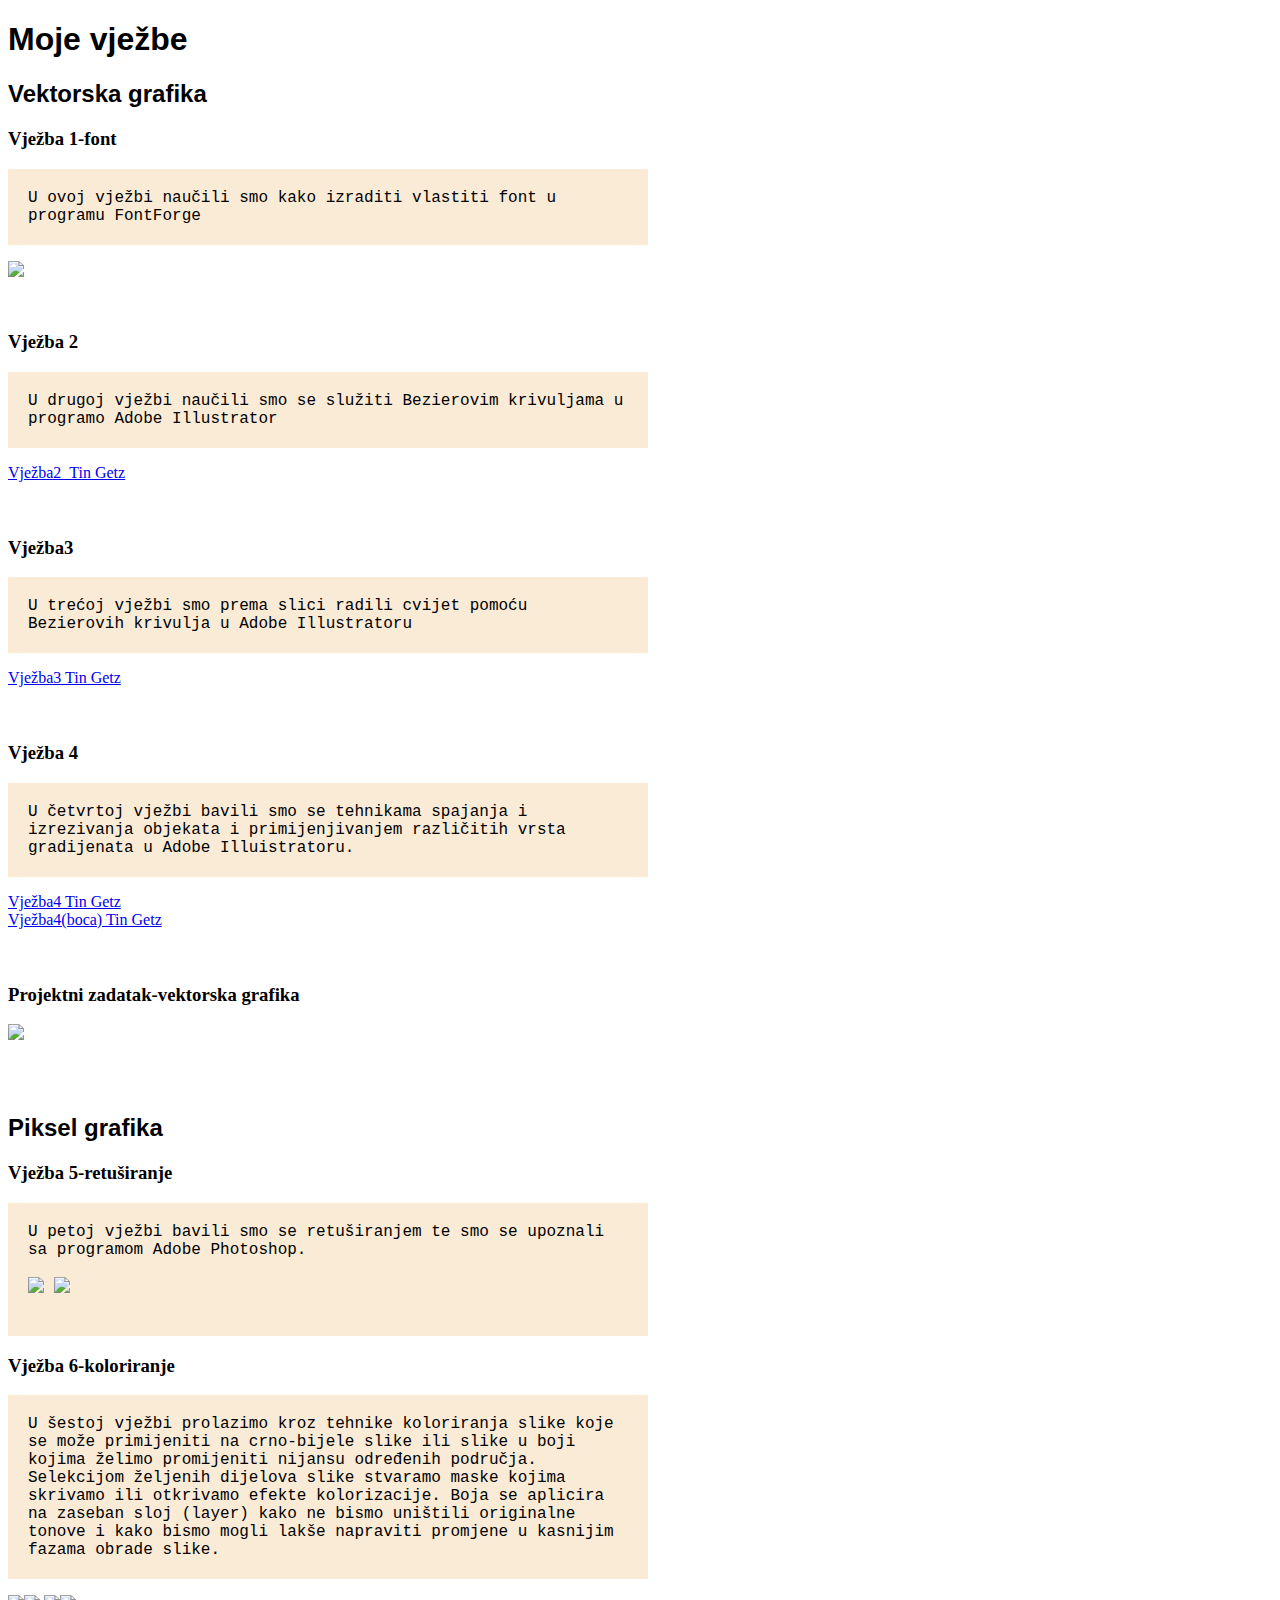
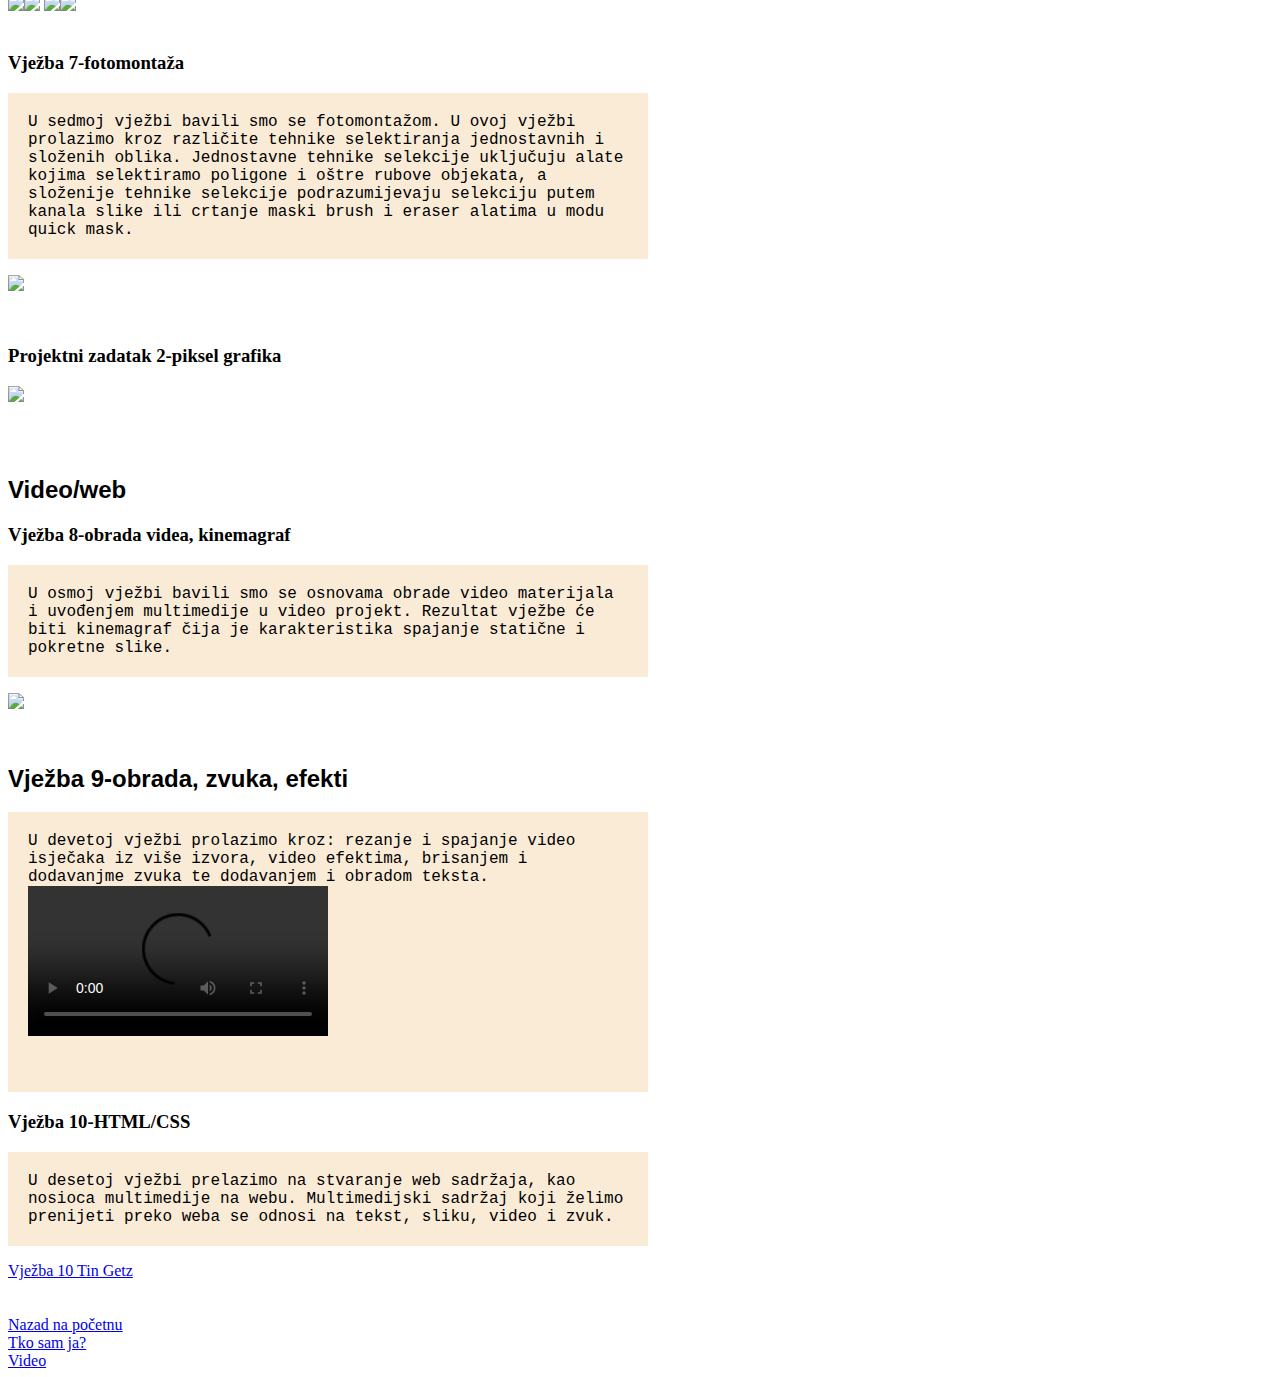
==== vjezbe.html @ feffe9a5 "Add files via upload" ====
<!DOCTYPE html PUBLIC "-//W3C//DTD XHTML 1.0 Transitional//EN" "http://www.w3.org/TR/xhtml1/DTD/xhtml1-transitional.dtd">
<html xmlns="http://www.w3.org/1999/xhtml">
<head>
<meta http-equiv="Content-Type" content="text/html; charset=utf-8" />
<title>Untitled Document</title>
<link rel="stylesheet" href="still.css"/>
</head>

<body>
<h1>Moje vježbe</h1>
<h2>Vektorska grafika</h2>
<h3>Vježba 1-font</h3>
<p>U ovoj vježbi naučili smo kako izraditi vlastiti font u programu FontForge</p>
<img src="slike/Tin Getz_vjezba1.jpg" /><br/>
<br/>
<br/>
<h3>Vježba 2</h3>
<p>U drugoj vježbi naučili smo se služiti Bezierovim krivuljama u programo Adobe Illustrator </p>
<a href="dokumenti/Vjezba2incijali_TinGetz.pdf">Vježba2_Tin Getz</a><br/>
<br/>
<br/>
<h3>Vježba3</h3>
<p>U trećoj vježbi smo prema slici radili cvijet pomoću Bezierovih krivulja u Adobe Illustratoru</p>
<a href="dokumenti/vjezba3_Tin Getz.pdf">Vježba3 Tin Getz</a><br/>
<br/>
<br/>
<h3>Vježba 4</h3>
<p>U četvrtoj vježbi bavili smo se tehnikama spajanja i izrezivanja objekata i primijenjivanjem različitih vrsta gradijenata u Adobe Illuistratoru.</p>
<a href="dokumenti/vjezba 4_Tin Getz.pdf">Vježba4 Tin Getz</a><br/>
<a href="dokumenti/boca_Tin Getz.pdf">Vježba4(boca) Tin Getz</a><br/>

<br/>
<br/>
<h3>Projektni zadatak-vektorska grafika</h3>
<img src="slike/1232_preview.v2 (1).jpg"/><br/>
<br/>
<br/>
<br/>
<h2>Piksel grafika</h2>
<h3>Vježba 5-retuširanje</h3>
<p>U petoj vježbi bavili smo se retuširanjem te smo se upoznali sa programom Adobe Photoshop.<br/>
<br/>
<img src="slike/prviorig.jpg"/> <img src="slike/original_Vj5.jpg"/>
<br/>
<br/>
<h3>Vježba 6-koloriranje</h3>
<p>U šestoj vježbi prolazimo kroz tehnike  koloriranja slike koje se može primijeniti na crno-bijele slike ili slike u boji kojima želimo promijeniti nijansu određenih područja. Selekcijom željenih dijelova slike stvaramo maske kojima skrivamo ili otkrivamo efekte kolorizacije. Boja se aplicira na zaseban sloj (layer) kako ne bismo uništili originalne tonove i kako bismo mogli lakše napraviti promjene u kasnijim fazama obrade slike.</p>
<img src="slike/CB.jpg"/><img src="slike/CB_vj6.jpg"/>

<img src="slike/WhatsApp Image 2022-06-14 at 22.49.29 (1).jpg"/><img src="slike/vj6_tin.jpg"/>

<br/>
<br/>
<h3>Vježba 7-fotomontaža</h3>
<p>U sedmoj vježbi bavili smo se fotomontažom. U ovoj vježbi prolazimo kroz različite tehnike selektiranja jednostavnih i složenih oblika. Jednostavne tehnike selekcije uključuju alate kojima selektiramo poligone i oštre rubove objekata, a složenije tehnike selekcije podrazumijevaju selekciju putem kanala slike ili crtanje maski brush i eraser alatima u modu quick mask.</p>
<img src="slike/vj7_ Tin Getz.jpg"/><br/>
<br/>
<br/>
<h3>Projektni zadatak 2-piksel grafika</h3>
<img src="slike/projektni zadatak2.jpg"/><br/>
<br/>
<br/>
<br/>
<h2>Video/web</h2>
<h3>Vježba 8-obrada videa, kinemagraf</h3>
<p>U osmoj vježbi bavili smo se osnovama obrade video materijala i uvođenjem multimedije u video projekt. Rezultat vježbe će biti kinemagraf čija je karakteristika spajanje statične i pokretne slike. </p>
<img src="slike/rezultati2.gif"/><br/>
<br/>
<br/>
<h2>Vježba 9-obrada, zvuka, efekti</h2>
<p>U devetoj vježbi prolazimo kroz: rezanje i spajanje video isječaka iz više izvora, video efektima, brisanjem i dodavanjme zvuka te dodavanjem i obradom teksta.<br/>
<video width="" height="" controls>
<source src="video/Moj video.mp4"/>
</video><br/>
<br/>
<br/>
<h3>Vježba 10-HTML/CSS</h3>
<p>U desetoj vježbi prelazimo na stvaranje web sadržaja, kao nosioca multimedije na webu. Multimedijski sadržaj koji želimo prenijeti preko weba se odnosi na tekst, sliku, video i zvuk.</p>
<a href="../TinGetz/html/index.html">Vježba 10 Tin Getz</a><br/>
<br/>
<br/>
<a href="index.html">Nazad na početnu</a><br/>
<a href="o meni.html">Tko sam ja?</a><br/>
<a href="vjezba.html">Video</a>




</body>
</html>
---- still.css ----
@charset "utf-8";
/* CSS Document */

h1, h2{
	font-family:"Arial Black", Gadget, sans-serif;
	color:black;
}

body{
	background-image:url(slike/milad-fakurian-lz8j9lMe-oA-unsplash.jpg);
}

p{
	color: black;
	font-family:"Lucida Console", Monaco, monospace;
	font-size:16px;
	line-height:18px;
	width: 600px;
	background-color:antiquewhite;
	padding:20px;
}
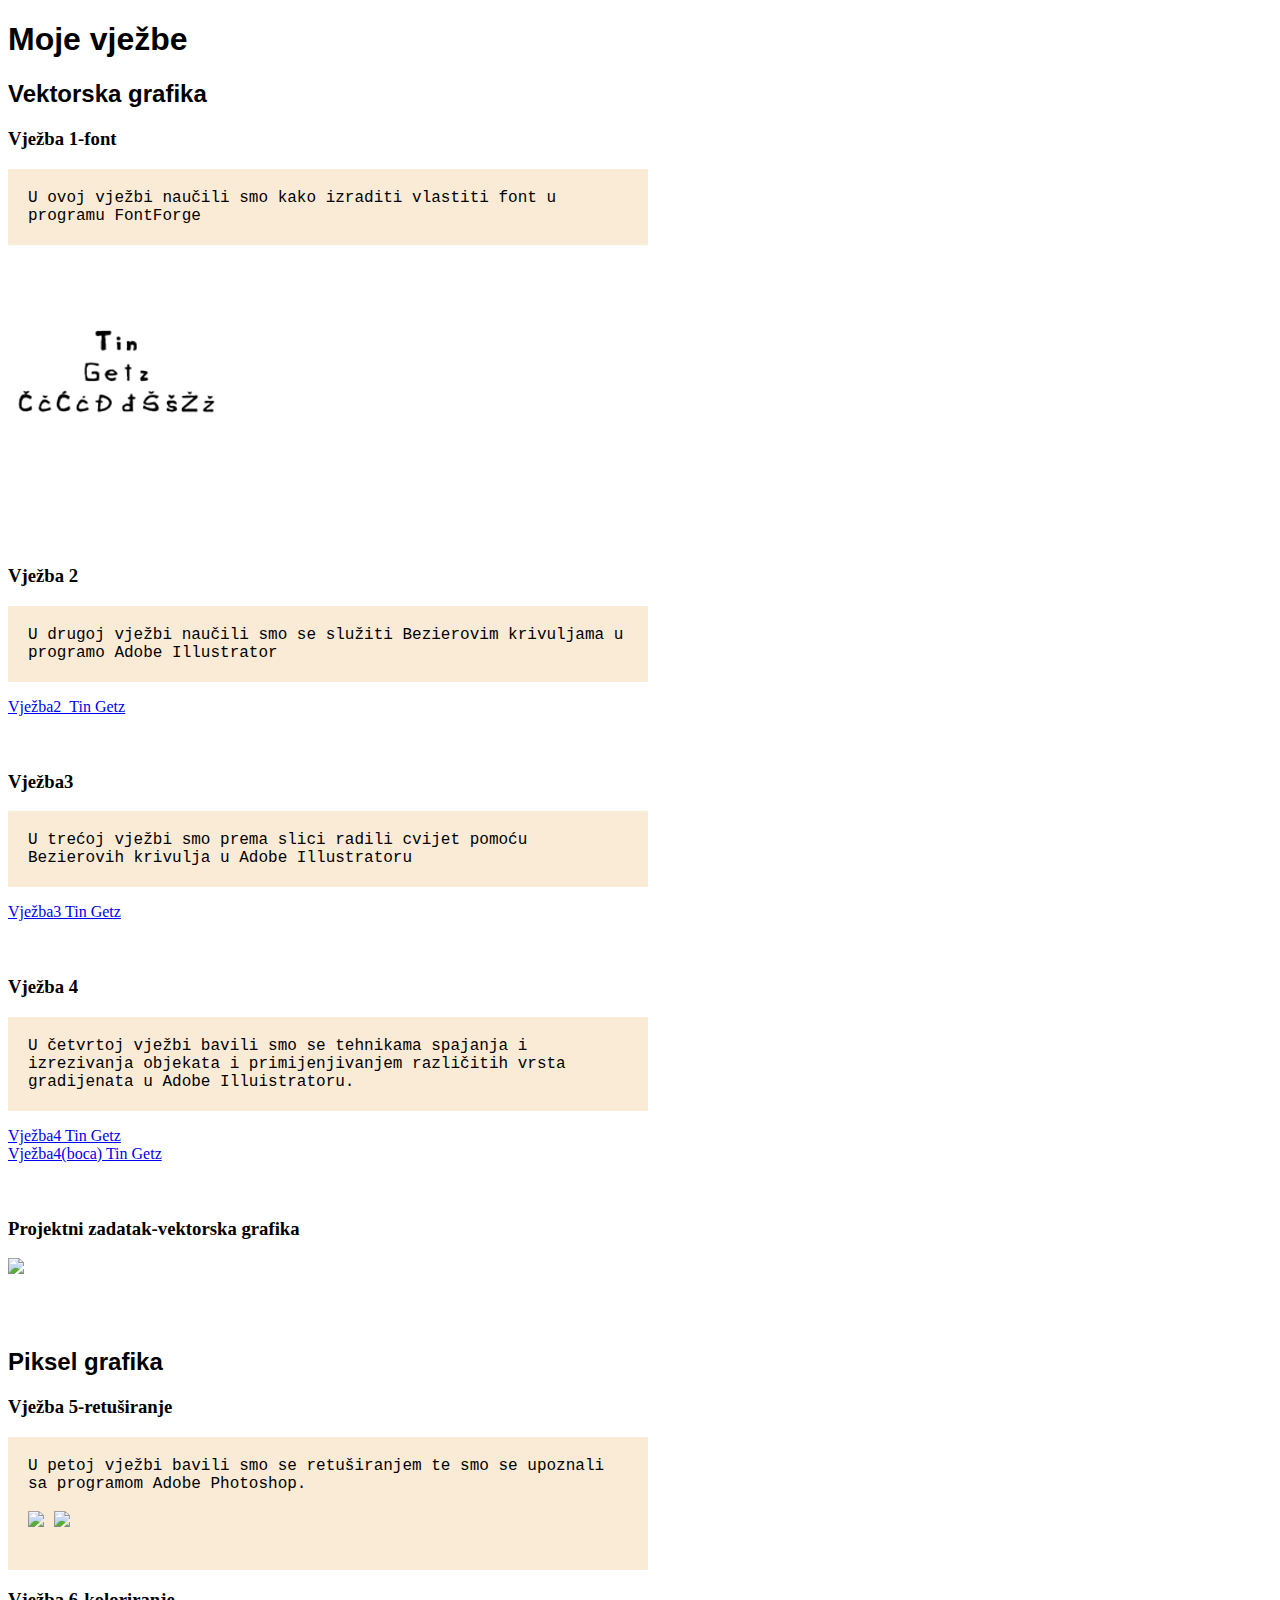
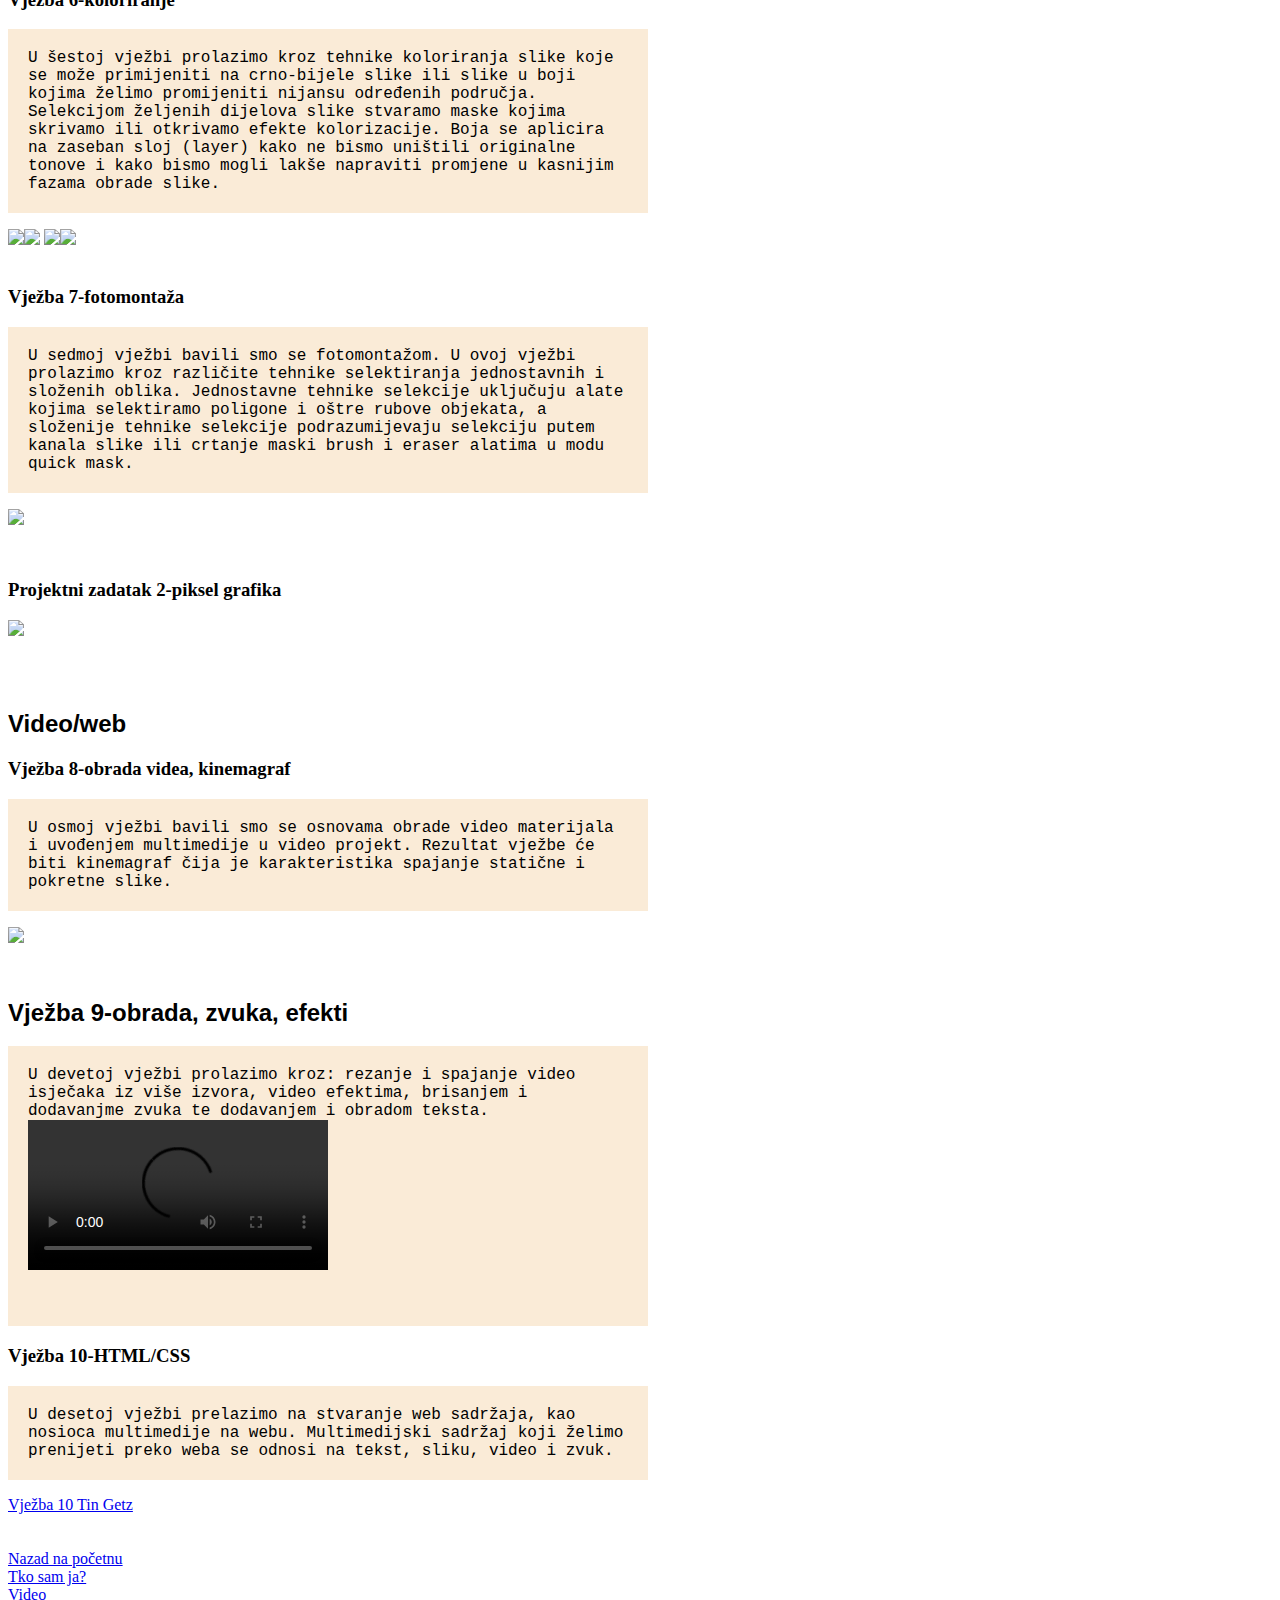
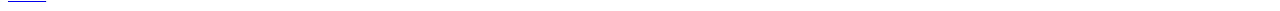
==== commit 034ccaa4: "Update vjezbe.html" ====
--- a/vjezbe.html
+++ b/vjezbe.html
@@ -11,7 +11,7 @@
 <h2>Vektorska grafika</h2>
 <h3>Vježba 1-font</h3>
 <p>U ovoj vježbi naučili smo kako izraditi vlastiti font u programu FontForge</p>
-<img src="slike/Tin Getz_vjezba1.jpg" /><br/>
+<img src="Tin Getz_vjezba1.jpg" /><br/>
 <br/>
 <br/>
 <h3>Vježba 2</h3>
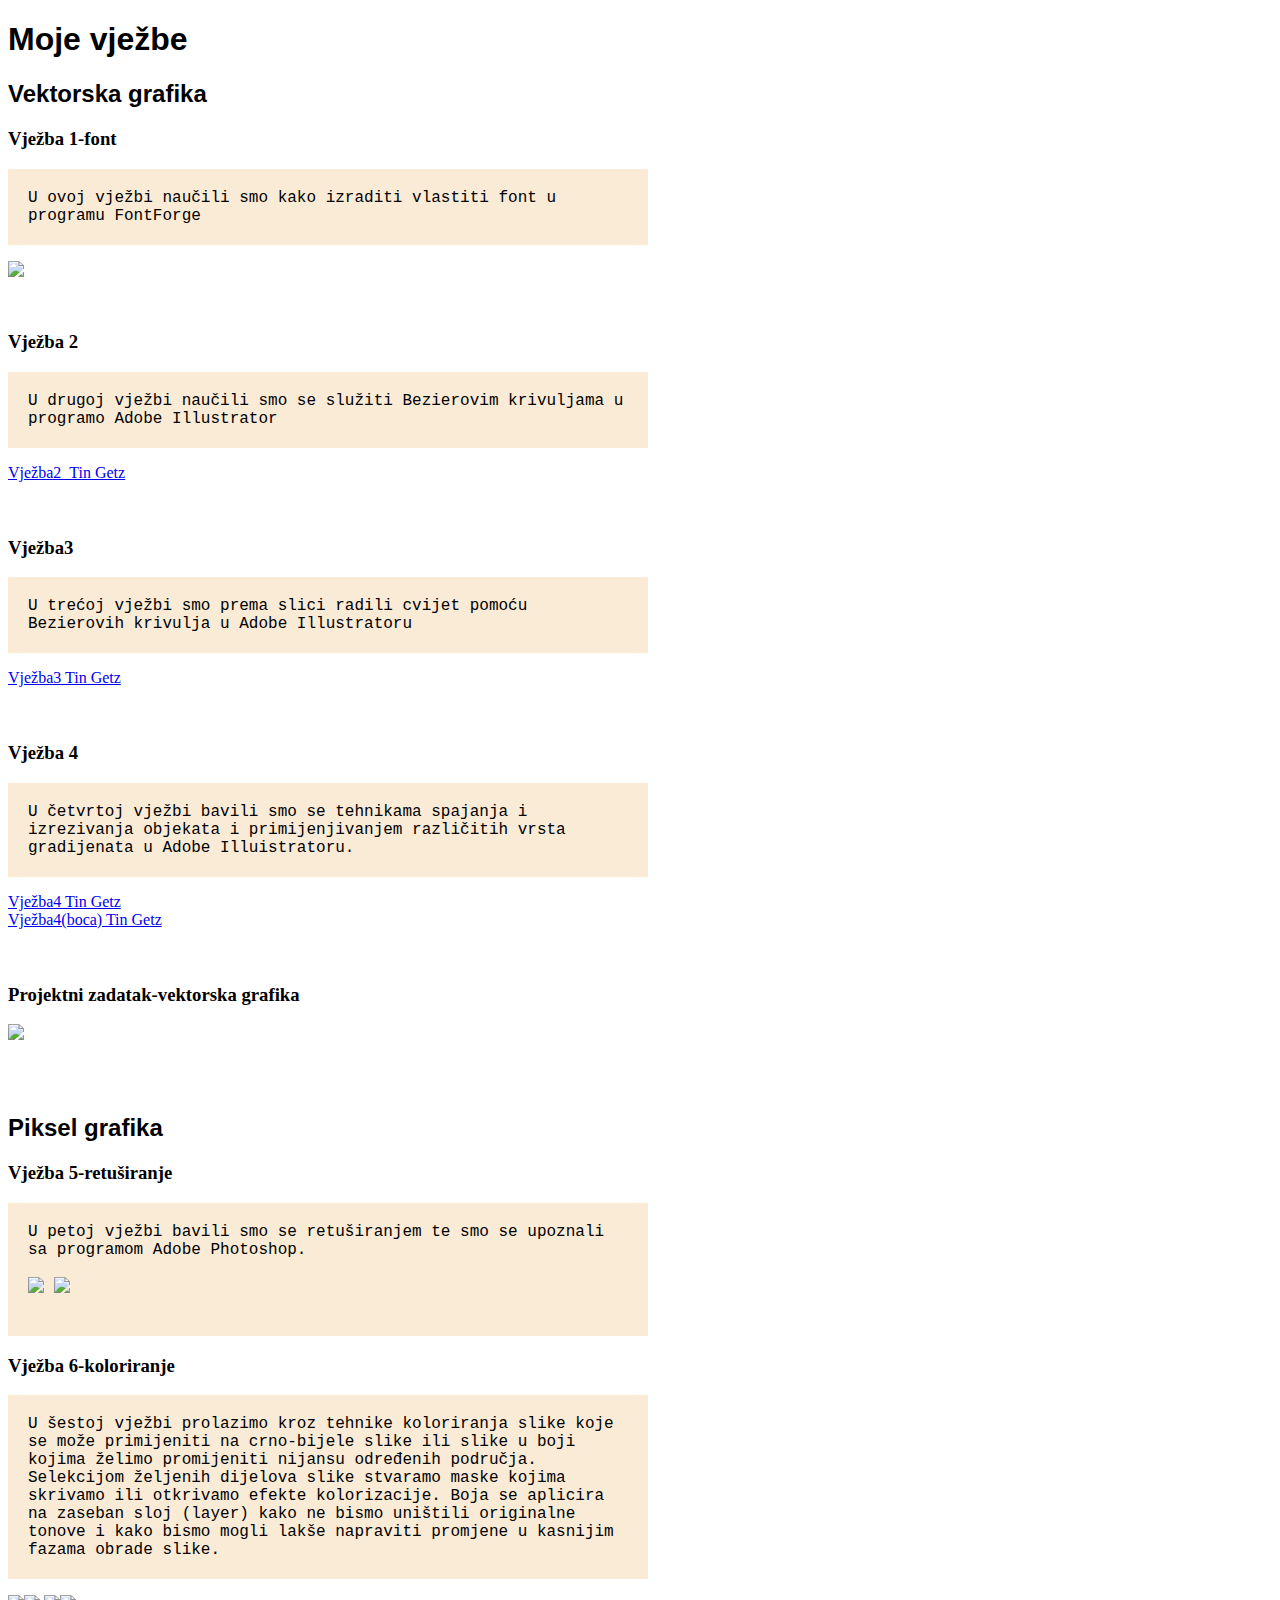
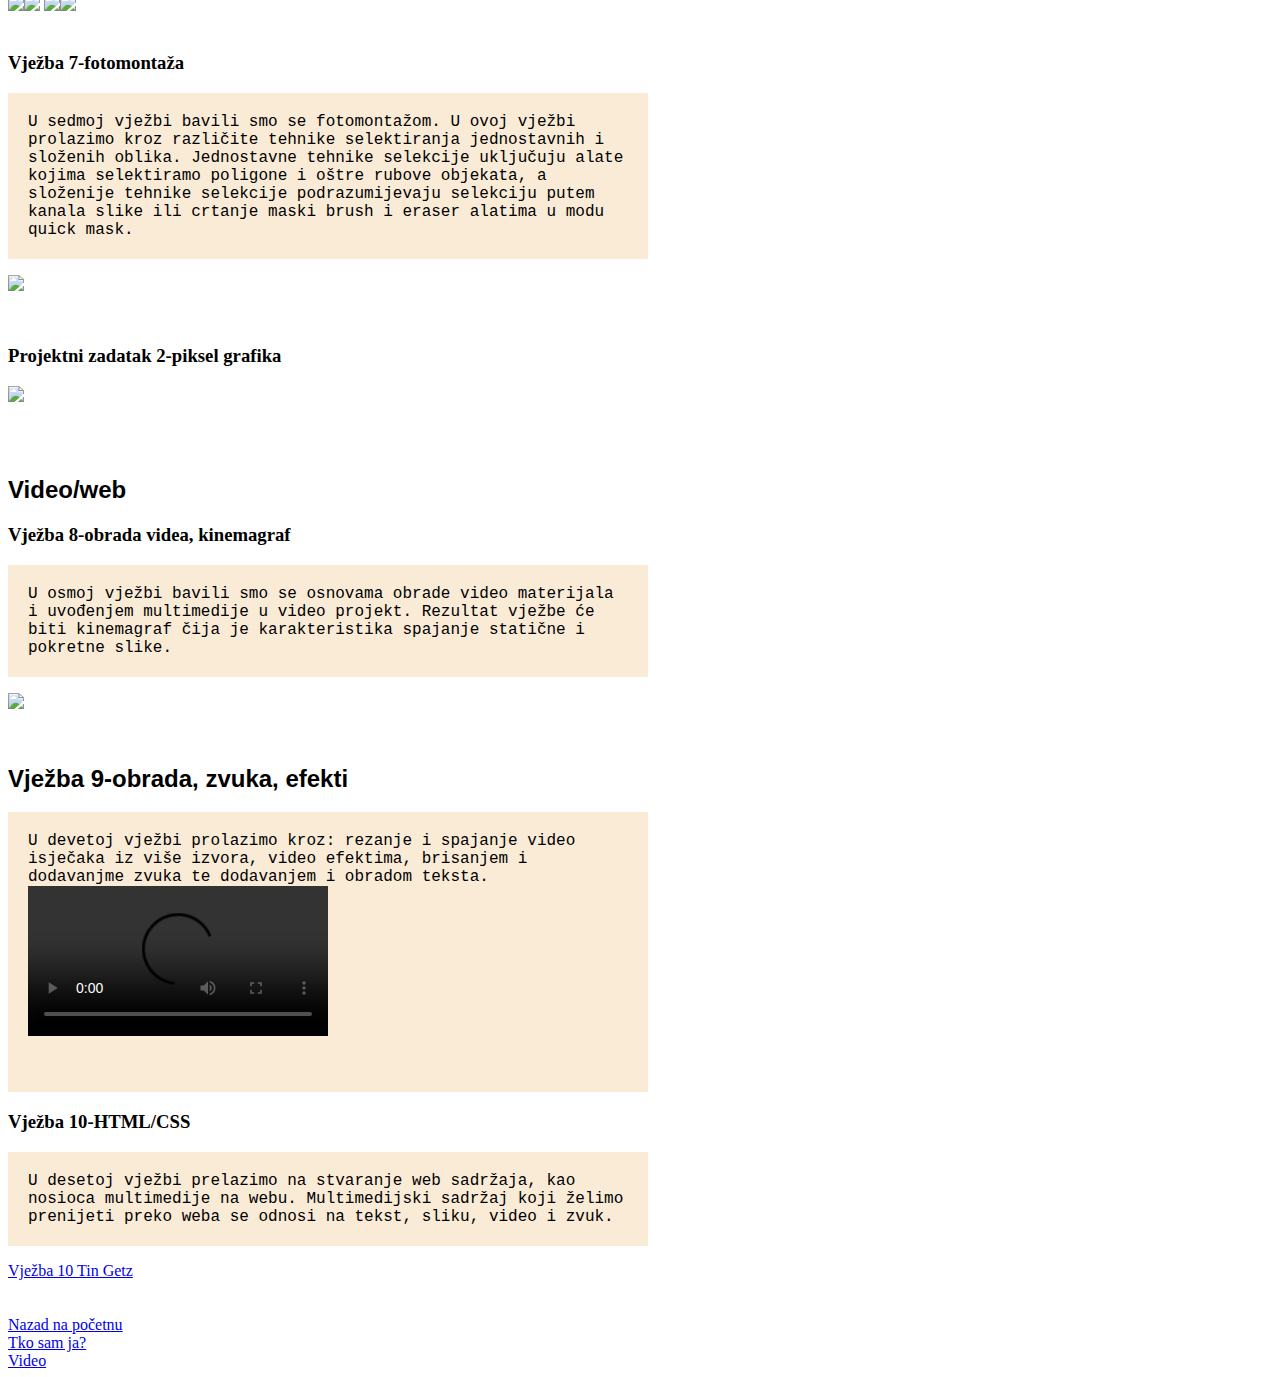
==== commit 88913061: "Update vjezbe.html" ====
--- a/vjezbe.html
+++ b/vjezbe.html
@@ -11,7 +11,7 @@
 <h2>Vektorska grafika</h2>
 <h3>Vježba 1-font</h3>
 <p>U ovoj vježbi naučili smo kako izraditi vlastiti font u programu FontForge</p>
-<img src="Tin Getz_vjezba1.jpg" /><br/>
+<img src="slike/Tin Getz_vjezba1.jpg" /><br/>
 <br/>
 <br/>
 <h3>Vježba 2</h3>
